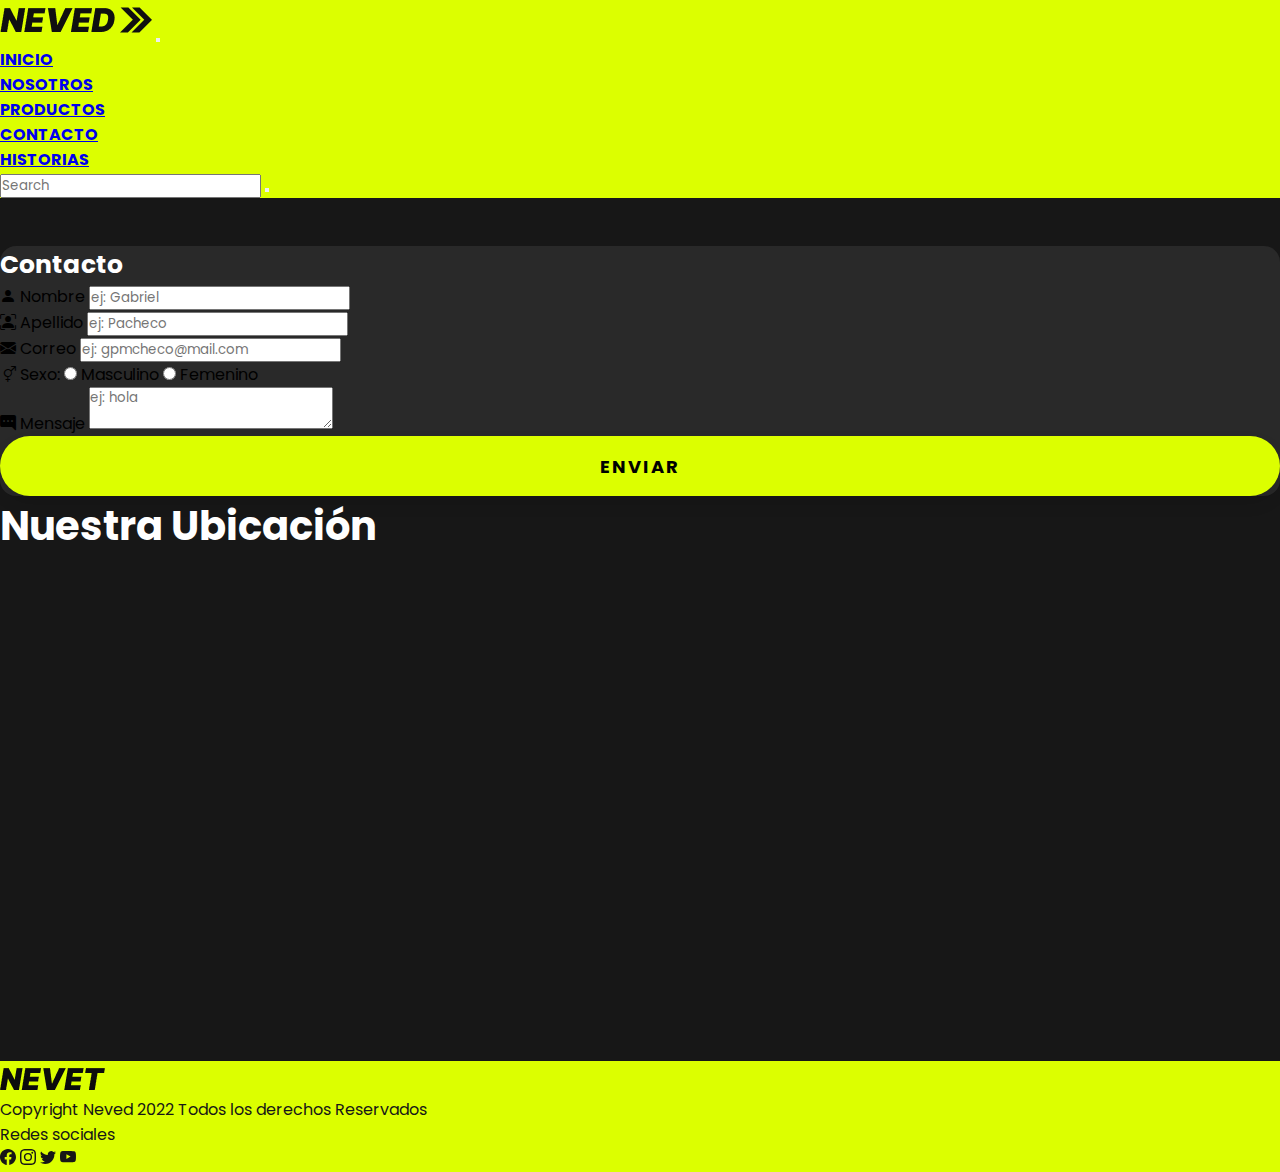
==== pages/contacto.html @ 96ddb96b "Initial commit" ====
<!DOCTYPE html>
<html lang="en">
<head>
  <meta charset="UTF-8">
  <meta http-equiv="X-UA-Compatible" content="IE=edge">
  <meta name="viewport" content="width=device-width, initial-scale=1.0">

  <!-- KEYWORDS-->
  <meta name="description" content="Contactate con Neved">
  <meta name="keywords" content="informacion, ayuda, contacto" > 
  <title>Neved - contacto</title>

  <!-- CSS BOOTSTRAP -->
  <link href="https://cdn.jsdelivr.net/npm/bootstrap@5.0.2/dist/css/bootstrap.min.css" rel="stylesheet" integrity="sha384-EVSTQN3/azprG1Anm3QDgpJLIm9Nao0Yz1ztcQTwFspd3yD65VohhpuuCOmLASjC" crossorigin="anonymous">

  <!-- BOOTSTRAP ICONS -->
  <link rel="stylesheet" href="https://cdn.jsdelivr.net/npm/bootstrap-icons@1.9.1/font/bootstrap-icons.css">

  <!-- ANIMACIONES -->
  <link href="https://unpkg.com/aos@2.3.1/dist/aos.css" rel="stylesheet">

  <!-- logo -->
  <link rel="icon" href="../img/neved-icon.png">
  
  <!-- main css -->
  <link rel="stylesheet" type="text/css" href="../css/estilos.css">
</head>
<body>

    <!------------ MENU -—------->

        <nav class="navbar navbar-expand-lg navbar-light sticky-top" id="menu">
            <div class="container-fluid">
              <img class="img-container m-3" src="../img/logo-web.png" alt="">
              <button class="navbar-toggler" type="button" data-bs-toggle="collapse" data-bs-target="#navbarSupportedContent" aria-controls="navbarSupportedContent" aria-expanded="false" aria-label="Toggle navigation">
                <span class="navbar-toggler-icon"></span>
              </button>
              <div class="collapse navbar-collapse" id="navbarSupportedContent">
                <ul class="navbar-nav me-auto mb-2 mb-lg-0">
                  <li class="nav-item mb-2 ">
                    <a class="nav-link" aria-current="page" href="../index.html"><strong>INICIO</strong></a>
                  </li>
                  <li class="nav-item mb-2">
                    <a class="nav-link" href="nosotros.html"><Strong>NOSOTROS</Strong></a>
                  </li>
                  <li class="nav-item mb-2">
                    <a class="nav-link" href="productos.html"><Strong> PRODUCTOS</Strong></a>
                  </li>
                  <li class="nav-item mb-2">
                    <a class="nav-link active" href="contacto.html"><strong> CONTACTO </strong></a>
                  </li>
                  <li class="nav-item mb-2">
                    <a class="nav-link" href="historias.html"><strong> HISTORIAS </strong></a>
                  </li>
                </ul>
                <form class="d-flex">
                  <input class="form-control me-2" type="search" placeholder="Search" aria-label="Search">
                  <button class="btn" type="submit"></button>
                </form>
              </div>
            </div>
          </nav>


<!------------ MAIN -—------->

<main class=" main-contact">

  <!------------ FORMULARIO DE CONTACTO -—------->
  <section class="container-contact d-flex justify-content-center align-items-center">
    <div class="card shadow col-xs-12 col-sm-6 col-md-6 col-lg-4   p-4"> 
        <div class="h3n-container mb-4 text-center">
            <h3 class="h3n text-center">Contacto</h3>
        </div>
        <div class="mb-1">
            <form id = "contacto" >
                <div class="first-item d-flex justify-content-between"> 
                    <div class="div-1 mb-4">
                        <label class="text-light mb-2" for="nombre"> <i class=" label bi bi-person-fill text-light"></i> Nombre</label>
                        <input type="text" class="form-control" name="nombre" id="nombre" placeholder= "ej: Gabriel" required>
                        <div class="nombre text-danger "></div>
                    </div>
                    <div >
                        <label class="text-light mb-2" for="apellido"> <i class=" label bi bi-person-bounding-box"></i> Apellido</label>
                        <input type="text" class="form-control" name="apellido" id="apellido" placeholder= "ej: Pacheco" required>
                        <div class="apellido text-danger"></div>
                    </div>
                </div>
                <div class="form-item mb-4">
                    <label class="text-light mb-2" for="correo"><i class="label bi bi-envelope-fill"></i> Correo</label>
                    <input type="email" class="form-control" name="correo" id="correo" placeholder= "ej: gpmcheco@mail.com" required>
                    <div class="correo text-danger"></div>
                    
                </div> 
                <div class="form-item mb-4 text-secondary">
                    <label class="text-light mb-2" for="sexo"><i class="label bi bi-gender-ambiguous"></i> Sexo: </label>
                    <input type="radio" class="form-check-input text-light"  name="sexo"  value="masculino" > Masculino
                    <input type="radio" class="form-check-input text-light" name="sexo"  value="femenino" > Femenino
                    <div class="sexo text-danger"></div>
                </div>  
                <div class="form-item mb-4">
                    <label class="text-light mb-2" for="mensaje"> <i class="label bi bi-chat-right-dots-fill" required></i> Mensaje</label>
                    <textarea name="mensaje" id="mensaje" class="form-control" placeholder="ej: hola"></textarea>
                    <div class="mensaje text-danger"></div>
                </div> 
                
                <div class="button-container  d-flex justify-content-center">
                  <button class="button-primary">
                    <strong>
                      ENVIAR
                    </strong>
                  </button>
                </div>
                  
            </form>
        </div>
    </div>
  </section>

  
  <!------------ MAPA DE NUESTRA UBICACION -—------->
  <h1 class="h2n m-5 d-flex justify-content-center text-center">
    Nuestra Ubicación
  </h1>

  <section class="iframe-container d-flex justify-content-center">
      <iframe class="iframe w-50 min-vw-200px" src="https://www.google.com/maps/embed?pb=!1m18!1m12!1m3!1d15605.567184659205!2d-77.03568075!3d-12.085308299999998!2m3!1f0!2f0!3f0!3m2!1i1024!2i768!4f13.1!3m3!1m2!1s0x9105c88c1907bf77%3A0x190962f6e2177564!2sLince!5e0!3m2!1ses-419!2spe!4v1666124499916!5m2!1ses-419!2spe" width="600" height="450" style="border:0;" allowfullscreen="" loading="lazy" referrerpolicy="no-referrer-when-downgrade"></iframe>
  </section>

</main>
    




    <!------------ FOOTER -—------->
        
    <footer class="main-footer">
      <div class="container-fluid">
        <div class="row p-5 text-white">
          <div class="col-xs-12 col-md-6 col-lg-4">
            <img src="../img/logo-dark.png" alt="">
          </div>
          <div class="col-xs-12 col-md-6 col-lg-4">
            <p class="p"><i class="fa fa-copyright" aria-hidden="true"></i> Copyright Neved 2022 Todos los derechos Reservados</p>
          </div>
          <div class="col-xs-12 col-md-6 col-lg-4">
            <p class="p">Redes sociales</p>
            <svg xmlns="http://www.w3.org/2000/svg" width="16" height="16" fill="currentColor" class="bi bi-facebook" viewBox="0 0 16 16">
              <path d="M16 8.049c0-4.446-3.582-8.05-8-8.05C3.58 0-.002 3.603-.002 8.05c0 4.017 2.926 7.347 6.75 7.951v-5.625h-2.03V8.05H6.75V6.275c0-2.017 1.195-3.131 3.022-3.131.876 0 1.791.157 1.791.157v1.98h-1.009c-.993 0-1.303.621-1.303 1.258v1.51h2.218l-.354 2.326H9.25V16c3.824-.604 6.75-3.934 6.75-7.951z"/>
            </svg>
            <svg xmlns="http://www.w3.org/2000/svg" width="16" height="16" fill="currentColor" class="bi bi-instagram" viewBox="0 0 16 16">
              <path d="M8 0C5.829 0 5.556.01 4.703.048 3.85.088 3.269.222 2.76.42a3.917 3.917 0 0 0-1.417.923A3.927 3.927 0 0 0 .42 2.76C.222 3.268.087 3.85.048 4.7.01 5.555 0 5.827 0 8.001c0 2.172.01 2.444.048 3.297.04.852.174 1.433.372 1.942.205.526.478.972.923 1.417.444.445.89.719 1.416.923.51.198 1.09.333 1.942.372C5.555 15.99 5.827 16 8 16s2.444-.01 3.298-.048c.851-.04 1.434-.174 1.943-.372a3.916 3.916 0 0 0 1.416-.923c.445-.445.718-.891.923-1.417.197-.509.332-1.09.372-1.942C15.99 10.445 16 10.173 16 8s-.01-2.445-.048-3.299c-.04-.851-.175-1.433-.372-1.941a3.926 3.926 0 0 0-.923-1.417A3.911 3.911 0 0 0 13.24.42c-.51-.198-1.092-.333-1.943-.372C10.443.01 10.172 0 7.998 0h.003zm-.717 1.442h.718c2.136 0 2.389.007 3.232.046.78.035 1.204.166 1.486.275.373.145.64.319.92.599.28.28.453.546.598.92.11.281.24.705.275 1.485.039.843.047 1.096.047 3.231s-.008 2.389-.047 3.232c-.035.78-.166 1.203-.275 1.485a2.47 2.47 0 0 1-.599.919c-.28.28-.546.453-.92.598-.28.11-.704.24-1.485.276-.843.038-1.096.047-3.232.047s-2.39-.009-3.233-.047c-.78-.036-1.203-.166-1.485-.276a2.478 2.478 0 0 1-.92-.598 2.48 2.48 0 0 1-.6-.92c-.109-.281-.24-.705-.275-1.485-.038-.843-.046-1.096-.046-3.233 0-2.136.008-2.388.046-3.231.036-.78.166-1.204.276-1.486.145-.373.319-.64.599-.92.28-.28.546-.453.92-.598.282-.11.705-.24 1.485-.276.738-.034 1.024-.044 2.515-.045v.002zm4.988 1.328a.96.96 0 1 0 0 1.92.96.96 0 0 0 0-1.92zm-4.27 1.122a4.109 4.109 0 1 0 0 8.217 4.109 4.109 0 0 0 0-8.217zm0 1.441a2.667 2.667 0 1 1 0 5.334 2.667 2.667 0 0 1 0-5.334z"/>
            </svg>
            <svg xmlns="http://www.w3.org/2000/svg" width="16" height="16" fill="currentColor" class="bi bi-twitter" viewBox="0 0 16 16">
              <path d="M5.026 15c6.038 0 9.341-5.003 9.341-9.334 0-.14 0-.282-.006-.422A6.685 6.685 0 0 0 16 3.542a6.658 6.658 0 0 1-1.889.518 3.301 3.301 0 0 0 1.447-1.817 6.533 6.533 0 0 1-2.087.793A3.286 3.286 0 0 0 7.875 6.03a9.325 9.325 0 0 1-6.767-3.429 3.289 3.289 0 0 0 1.018 4.382A3.323 3.323 0 0 1 .64 6.575v.045a3.288 3.288 0 0 0 2.632 3.218 3.203 3.203 0 0 1-.865.115 3.23 3.23 0 0 1-.614-.057 3.283 3.283 0 0 0 3.067 2.277A6.588 6.588 0 0 1 .78 13.58a6.32 6.32 0 0 1-.78-.045A9.344 9.344 0 0 0 5.026 15z"/>
            </svg>
            <svg xmlns="http://www.w3.org/2000/svg" width="16" height="16" fill="currentColor" class="bi bi-youtube" viewBox="0 0 16 16">
              <path d="M8.051 1.999h.089c.822.003 4.987.033 6.11.335a2.01 2.01 0 0 1 1.415 1.42c.101.38.172.883.22 1.402l.01.104.022.26.008.104c.065.914.073 1.77.074 1.957v.075c-.001.194-.01 1.108-.082 2.06l-.008.105-.009.104c-.05.572-.124 1.14-.235 1.558a2.007 2.007 0 0 1-1.415 1.42c-1.16.312-5.569.334-6.18.335h-.142c-.309 0-1.587-.006-2.927-.052l-.17-.006-.087-.004-.171-.007-.171-.007c-1.11-.049-2.167-.128-2.654-.26a2.007 2.007 0 0 1-1.415-1.419c-.111-.417-.185-.986-.235-1.558L.09 9.82l-.008-.104A31.4 31.4 0 0 1 0 7.68v-.123c.002-.215.01-.958.064-1.778l.007-.103.003-.052.008-.104.022-.26.01-.104c.048-.519.119-1.023.22-1.402a2.007 2.007 0 0 1 1.415-1.42c.487-.13 1.544-.21 2.654-.26l.17-.007.172-.006.086-.003.171-.007A99.788 99.788 0 0 1 7.858 2h.193zM6.4 5.209v4.818l4.157-2.408L6.4 5.209z"/>
            </svg>
        </div>
      </div>
    </footer>
            


<!-- JAVASCRIPT -->
    <script src="https://cdn.jsdelivr.net/npm/bootstrap@5.0.2/dist/js/bootstrap.bundle.min.js" integrity="sha384-MrcW6ZMFYlzcLA8Nl+NtUVF0sA7MsXsP1UyJoMp4YLEuNSfAP+JcXn/tWtIaxVXM" crossorigin="anonymous"></script>
    <script src="https://unpkg.com/aos@2.3.1/dist/aos.js"></script>
    <script>
      AOS.init();
    </script>

</body>
</html>
---- css/estilos.css ----
@import url("https://fonts.googleapis.com/css2?family=Poppins:wght@300;400;600;700;800;900&display=swap");
* {
  margin: 0;
  padding: 0;
  font-family: "poppins";
  box-sizing: border-box;
}

#menu {
  background-color: #DCFF00;
  width: 100vw;
  height: initial;
}

header {
  background-color: #171717;
  height: initial;
}

.button-primary {
  padding: auto;
  font-size: 18px;
  text-transform: uppercase;
  letter-spacing: 2.5px;
  font-weight: 500;
  color: #000;
  background-color: #DCFF00;
  border: none;
  border-radius: 45px;
  box-shadow: 0px 8px 15px rgba(0, 0, 0, 0.1);
  transition: all 0.3s ease 0s;
  cursor: pointer;
  outline: none;
  width: 100%;
  height: 60px;
  display: flex;
  align-items: center;
  flex-direction: row;
  justify-content: center;
}
.button-primary a {
  list-style-type: none;
  text-decoration: none;
  color: #171717;
}

button:hover {
  background-color: #c8e714;
  box-shadow: 0px 15px 20px rgba(216, 242, 21, 0.413);
  color: rgb(255, 255, 255);
  transform: translateY(-7px);
}

button:active {
  transform: translateY(-1px);
}

.button-secondary {
  background-color: rgba(255, 255, 255, 0);
  display: flex;
  flex-direction: row;
  justify-content: center;
  align-items: center;
  padding: 16px 36px;
  gap: 10px;
  width: 205px;
  height: 56px;
  border: 1px solid #FFFFFF;
  border-radius: 10px;
  color: white;
}
.button-secondary a {
  list-style-type: none;
  text-decoration: none;
  color: #ffffff;
}

.banner {
  background-image: url(../../img/banner4.png);
  height: 30vh;
  max-width: 100%;
  background-size: cover;
}
.banner .pn {
  font-weight: 300;
  color: #ffffff;
  font-size: 18px;
}
.banner .h3n {
  font-weight: 700;
  color: #ffffff;
  font-size: 25px;
}

.hero {
  width: 100vw;
  height: initial;
  padding: 2em;
}
.hero .col-xs .hero_text h1 {
  font-weight: bold;
  color: #ffffff;
  font-size: 50px;
}
.hero .col-xs .hero_text p {
  font-weight: 300;
  color: #ffffff;
  font-size: 18px;
}
.hero .column-container {
  padding: 2rem;
}
.hero .column-container .container-img {
  width: 75vw;
  max-width: 300px;
  min-width: 50px;
  margin: auto;
  background-color: chartreuse;
}
.hero .column-container .container-img .hero-img {
  width: 100%;
  background-color: #171717;
}

.main-footer {
  background-color: #DCFF00;
}
.main-footer .p {
  color: #171717;
}
.main-footer svg {
  color: #171717;
}

.aboutus-container {
  margin-top: 600px;
  background-color: #171717;
}
.aboutus-container .col-xs .text .h1d {
  font-weight: bold;
  color: #ffffff;
  font-size: 40px;
}
.aboutus-container .col-xs .text .pd {
  font-weight: 300;
  color: #ffffff;
  font-size: 18px;
}
.aboutus-container .container-img {
  margin-top: 150px;
  margin-bottom: 150px;
}

.FAQ {
  margin: 2rem;
}
.FAQ .accordion .h2 {
  font-weight: bold;
  color: #171717;
  font-size: 40px;
}

.container .h2d {
  font-weight: bold;
  color: #171717;
  font-size: 40px;
}

.section-historias {
  background-color: black;
  position: initial;
}
.section-historias .section-historias-container1 {
  display: flex;
  justify-content: center;
}
.section-historias .section-historias-container1 .historias-text {
  padding-left: 2rem;
  padding-right: 2rem;
  display: flex;
  align-items: center;
}
.section-historias .section-historias-container1 .historias-text .historias-flex {
  margin-top: 30px;
  margin-bottom: 30px;
}
.section-historias .section-historias-container1 .historias-text .pd {
  font-weight: 300;
  color: #ffffff;
  font-size: 18px;
  margin-top: 30px;
  margin-bottom: 30px;
}
.section-historias .section-historias-container1 .h1d {
  font-weight: bold;
  color: #ffffff;
  font-size: 40px;
}
.section-historias .section-historias-container2 {
  min-height: 80vh;
}
.section-historias .section-historias-container2 .container-video {
  margin-top: 40px;
  width: 100vw;
  max-width: 600px;
  min-width: 200px;
  margin-bottom: 5rem;
}
.section-historias .section-historias-container2 .container-video .video {
  width: 90%;
  border-radius: 20px;
}

.main-contact {
  background-color: #171717;
  padding-top: 3rem;
  padding-bottom: 3rem;
}
.main-contact .container-contact {
  background-color: #171717;
}
.main-contact .container-contact .card {
  background-color: rgb(41, 41, 41);
  border-radius: 1rem;
}
.main-contact .container-contact .card .h3n-container .h3n {
  font-weight: 700;
  color: #ffffff;
  font-size: 25px;
}
.main-contact .h2n {
  font-weight: bold;
  color: #ffffff;
  font-size: 40px;
}
.main-contact .iframe-container {
  border-radius: 3rem;
}
.main-contact .iframe-container .iframe {
  min-width: 300px;
  border-radius: 1rem;
}

/*# sourceMappingURL=estilos.css.map */
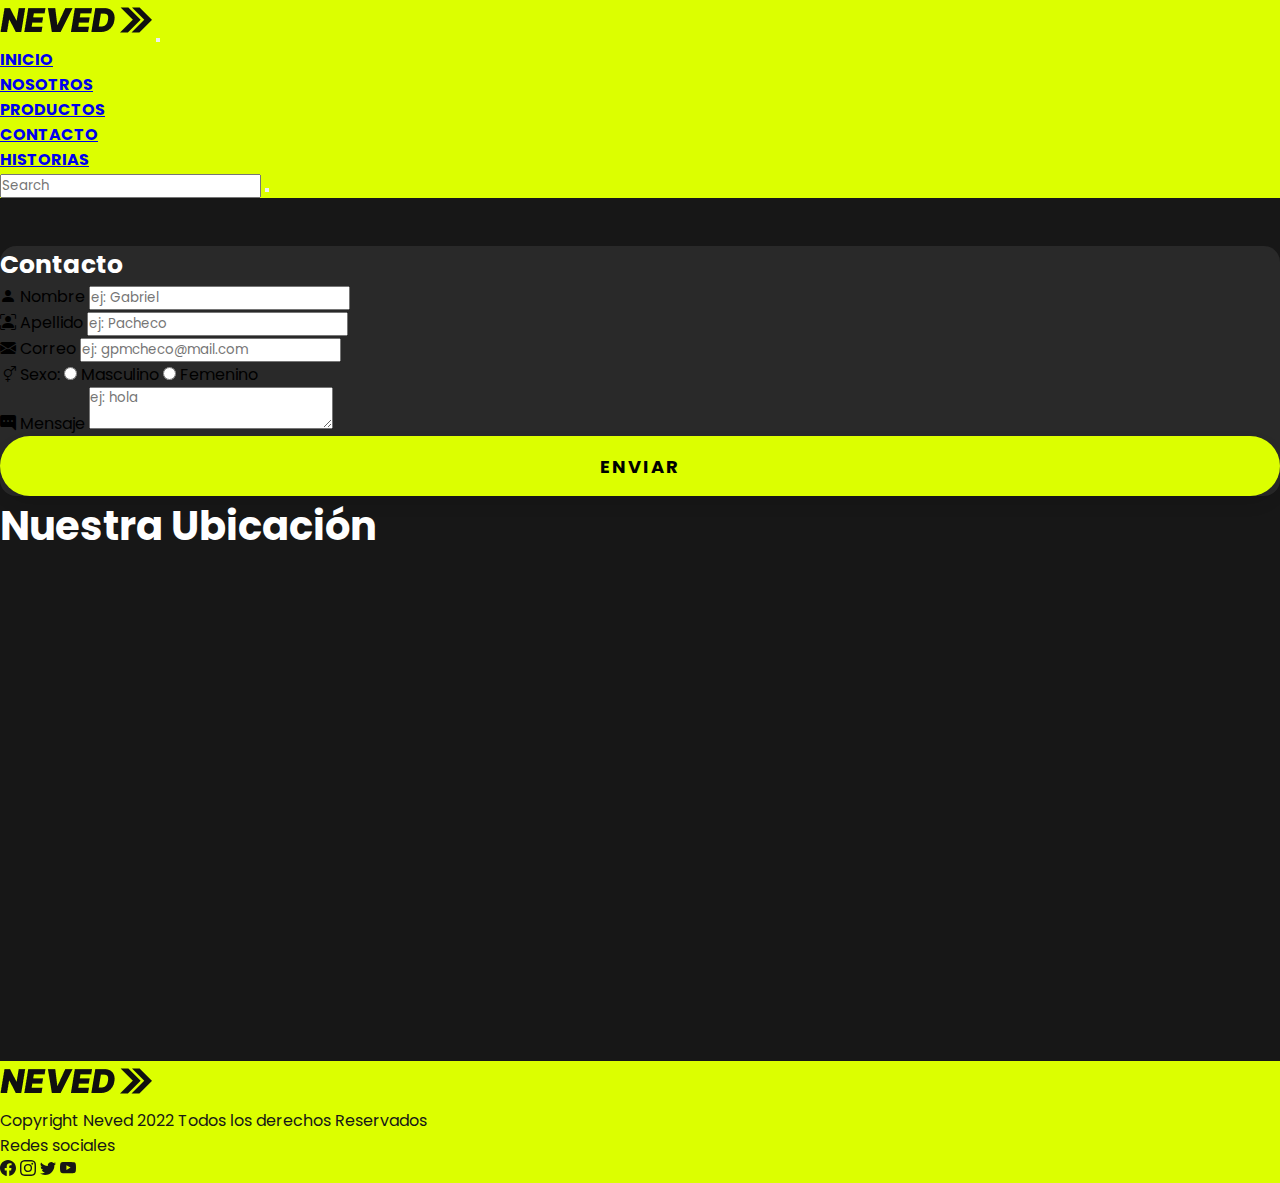
==== commit 6b38a856: "añadiendo padding al logo del footer" ====
--- a/pages/contacto.html
+++ b/pages/contacto.html
@@ -29,9 +29,9 @@
 
     <!------------ MENU -—------->
 
-        <nav class="navbar navbar-expand-lg navbar-light sticky-top" id="menu">
+        <nav class="navbar navbar-expand-lg navbar-light text-center sticky-top" id="menu">
             <div class="container-fluid">
-              <img class="img-container m-3" src="../img/logo-web.png" alt="">
+              <img class="img-container m-2" src="../img/logo-web.png" alt="">
               <button class="navbar-toggler" type="button" data-bs-toggle="collapse" data-bs-target="#navbarSupportedContent" aria-controls="navbarSupportedContent" aria-expanded="false" aria-label="Toggle navigation">
                 <span class="navbar-toggler-icon"></span>
               </button>
@@ -139,7 +139,7 @@
       <div class="container-fluid">
         <div class="row p-5 text-white">
           <div class="col-xs-12 col-md-6 col-lg-4">
-            <img src="../img/logo-dark.png" alt="">
+            <img class="p-1" src="../img/logo-web.png" alt="">
           </div>
           <div class="col-xs-12 col-md-6 col-lg-4">
             <p class="p"><i class="fa fa-copyright" aria-hidden="true"></i> Copyright Neved 2022 Todos los derechos Reservados</p>
--- a/css/estilos.css
+++ b/css/estilos.css
@@ -75,18 +75,18 @@
   color: #ffffff;
 }
 
-.banner {
-  background-image: url(../../img/banner4.png);
+.banner1 {
   height: 30vh;
   max-width: 100%;
-  background-size: cover;
-}
-.banner .pn {
-  font-weight: 300;
-  color: #ffffff;
-  font-size: 18px;
-}
-.banner .h3n {
+  background: -webkit-linear-gradient(to left, #8E54E9, #4776E6); /* Chrome 10-25, Safari 5.1-6 */
+  background: linear-gradient(to left, #8E54E9, #4776E6); /* W3C, IE 10+/ Edge, Firefox 16+, Chrome 26+, Opera 12+, Safari 7+ */
+}
+.banner1 .pn {
+  font-weight: 300;
+  color: #ffffff;
+  font-size: 18px;
+}
+.banner1 .h3n {
   font-weight: 700;
   color: #ffffff;
   font-size: 25px;
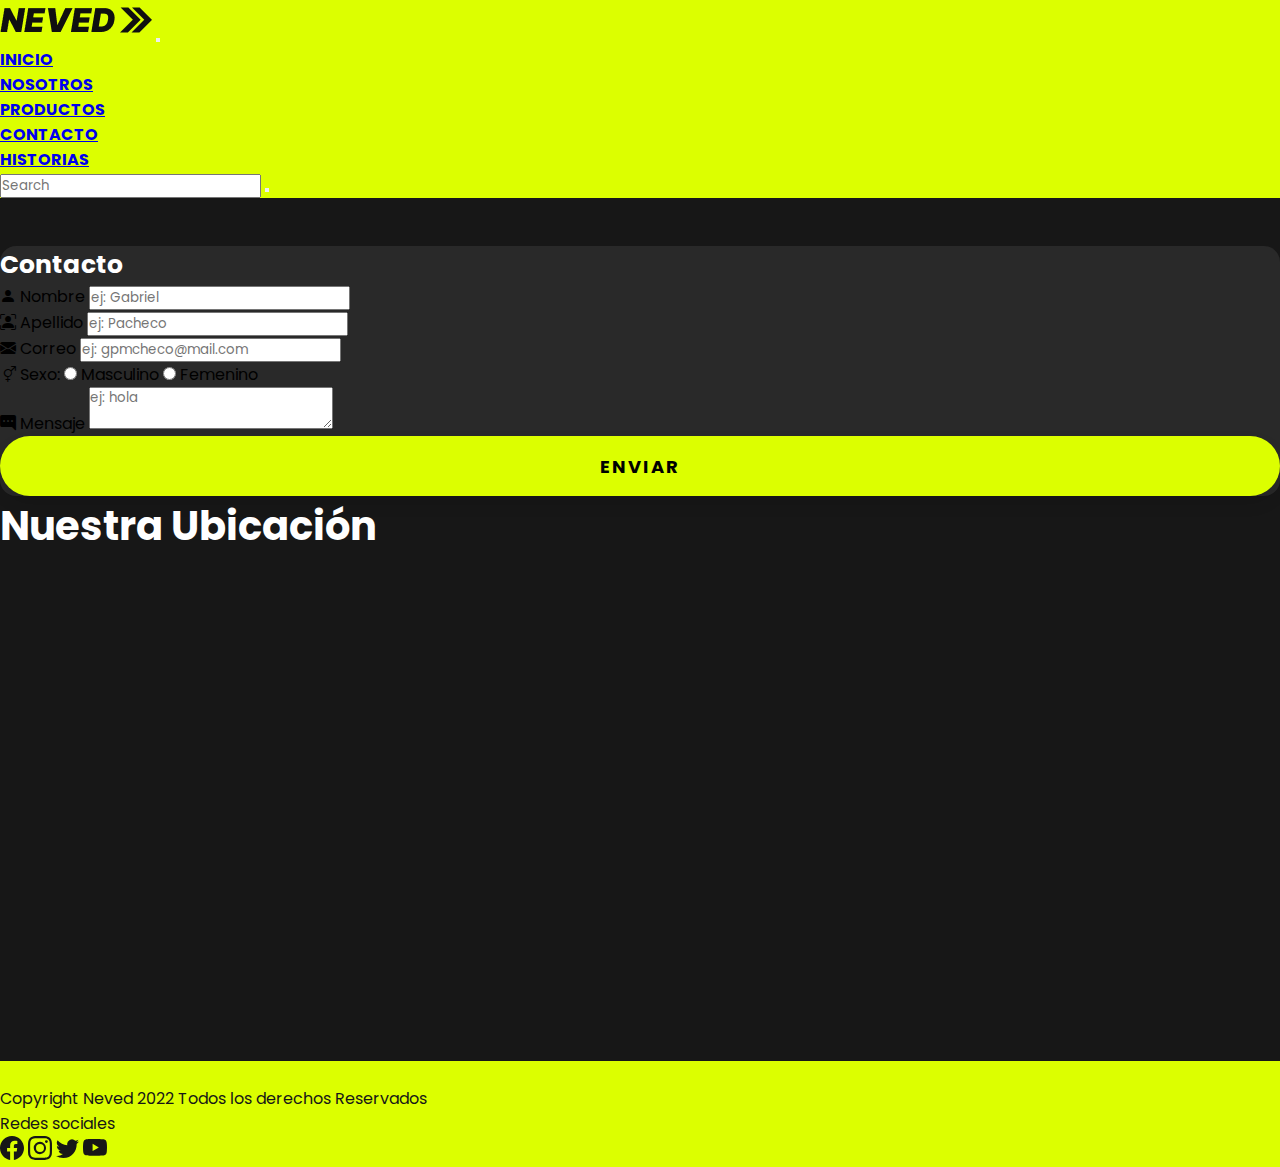
==== commit 002f09bd: "new changes abouts footer" ====
--- a/pages/contacto.html
+++ b/pages/contacto.html
@@ -138,29 +138,37 @@
     <footer class="main-footer">
       <div class="container-fluid">
         <div class="row p-5 text-white">
-          <div class="col-xs-12 col-md-6 col-lg-4">
-            <img class="p-1" src="../img/logo-web.png" alt="">
+          <div class="col-xs-12 col-md-6 col-lg-4 text-center p-2">
+            <img class="p-1 " src="./img/logo-web.png" alt="">
           </div>
-          <div class="col-xs-12 col-md-6 col-lg-4">
+          <div class="col-xs-12 col-md-6 col-lg-4 text-center p-2">
             <p class="p"><i class="fa fa-copyright" aria-hidden="true"></i> Copyright Neved 2022 Todos los derechos Reservados</p>
           </div>
-          <div class="col-xs-12 col-md-6 col-lg-4">
+          <div class="col-xs-12 col-md-6 col-lg-4 text-center p-2 ">
             <p class="p">Redes sociales</p>
-            <svg xmlns="http://www.w3.org/2000/svg" width="16" height="16" fill="currentColor" class="bi bi-facebook" viewBox="0 0 16 16">
-              <path d="M16 8.049c0-4.446-3.582-8.05-8-8.05C3.58 0-.002 3.603-.002 8.05c0 4.017 2.926 7.347 6.75 7.951v-5.625h-2.03V8.05H6.75V6.275c0-2.017 1.195-3.131 3.022-3.131.876 0 1.791.157 1.791.157v1.98h-1.009c-.993 0-1.303.621-1.303 1.258v1.51h2.218l-.354 2.326H9.25V16c3.824-.604 6.75-3.934 6.75-7.951z"/>
-            </svg>
-            <svg xmlns="http://www.w3.org/2000/svg" width="16" height="16" fill="currentColor" class="bi bi-instagram" viewBox="0 0 16 16">
-              <path d="M8 0C5.829 0 5.556.01 4.703.048 3.85.088 3.269.222 2.76.42a3.917 3.917 0 0 0-1.417.923A3.927 3.927 0 0 0 .42 2.76C.222 3.268.087 3.85.048 4.7.01 5.555 0 5.827 0 8.001c0 2.172.01 2.444.048 3.297.04.852.174 1.433.372 1.942.205.526.478.972.923 1.417.444.445.89.719 1.416.923.51.198 1.09.333 1.942.372C5.555 15.99 5.827 16 8 16s2.444-.01 3.298-.048c.851-.04 1.434-.174 1.943-.372a3.916 3.916 0 0 0 1.416-.923c.445-.445.718-.891.923-1.417.197-.509.332-1.09.372-1.942C15.99 10.445 16 10.173 16 8s-.01-2.445-.048-3.299c-.04-.851-.175-1.433-.372-1.941a3.926 3.926 0 0 0-.923-1.417A3.911 3.911 0 0 0 13.24.42c-.51-.198-1.092-.333-1.943-.372C10.443.01 10.172 0 7.998 0h.003zm-.717 1.442h.718c2.136 0 2.389.007 3.232.046.78.035 1.204.166 1.486.275.373.145.64.319.92.599.28.28.453.546.598.92.11.281.24.705.275 1.485.039.843.047 1.096.047 3.231s-.008 2.389-.047 3.232c-.035.78-.166 1.203-.275 1.485a2.47 2.47 0 0 1-.599.919c-.28.28-.546.453-.92.598-.28.11-.704.24-1.485.276-.843.038-1.096.047-3.232.047s-2.39-.009-3.233-.047c-.78-.036-1.203-.166-1.485-.276a2.478 2.478 0 0 1-.92-.598 2.48 2.48 0 0 1-.6-.92c-.109-.281-.24-.705-.275-1.485-.038-.843-.046-1.096-.046-3.233 0-2.136.008-2.388.046-3.231.036-.78.166-1.204.276-1.486.145-.373.319-.64.599-.92.28-.28.546-.453.92-.598.282-.11.705-.24 1.485-.276.738-.034 1.024-.044 2.515-.045v.002zm4.988 1.328a.96.96 0 1 0 0 1.92.96.96 0 0 0 0-1.92zm-4.27 1.122a4.109 4.109 0 1 0 0 8.217 4.109 4.109 0 0 0 0-8.217zm0 1.441a2.667 2.667 0 1 1 0 5.334 2.667 2.667 0 0 1 0-5.334z"/>
-            </svg>
-            <svg xmlns="http://www.w3.org/2000/svg" width="16" height="16" fill="currentColor" class="bi bi-twitter" viewBox="0 0 16 16">
-              <path d="M5.026 15c6.038 0 9.341-5.003 9.341-9.334 0-.14 0-.282-.006-.422A6.685 6.685 0 0 0 16 3.542a6.658 6.658 0 0 1-1.889.518 3.301 3.301 0 0 0 1.447-1.817 6.533 6.533 0 0 1-2.087.793A3.286 3.286 0 0 0 7.875 6.03a9.325 9.325 0 0 1-6.767-3.429 3.289 3.289 0 0 0 1.018 4.382A3.323 3.323 0 0 1 .64 6.575v.045a3.288 3.288 0 0 0 2.632 3.218 3.203 3.203 0 0 1-.865.115 3.23 3.23 0 0 1-.614-.057 3.283 3.283 0 0 0 3.067 2.277A6.588 6.588 0 0 1 .78 13.58a6.32 6.32 0 0 1-.78-.045A9.344 9.344 0 0 0 5.026 15z"/>
-            </svg>
-            <svg xmlns="http://www.w3.org/2000/svg" width="16" height="16" fill="currentColor" class="bi bi-youtube" viewBox="0 0 16 16">
-              <path d="M8.051 1.999h.089c.822.003 4.987.033 6.11.335a2.01 2.01 0 0 1 1.415 1.42c.101.38.172.883.22 1.402l.01.104.022.26.008.104c.065.914.073 1.77.074 1.957v.075c-.001.194-.01 1.108-.082 2.06l-.008.105-.009.104c-.05.572-.124 1.14-.235 1.558a2.007 2.007 0 0 1-1.415 1.42c-1.16.312-5.569.334-6.18.335h-.142c-.309 0-1.587-.006-2.927-.052l-.17-.006-.087-.004-.171-.007-.171-.007c-1.11-.049-2.167-.128-2.654-.26a2.007 2.007 0 0 1-1.415-1.419c-.111-.417-.185-.986-.235-1.558L.09 9.82l-.008-.104A31.4 31.4 0 0 1 0 7.68v-.123c.002-.215.01-.958.064-1.778l.007-.103.003-.052.008-.104.022-.26.01-.104c.048-.519.119-1.023.22-1.402a2.007 2.007 0 0 1 1.415-1.42c.487-.13 1.544-.21 2.654-.26l.17-.007.172-.006.086-.003.171-.007A99.788 99.788 0 0 1 7.858 2h.193zM6.4 5.209v4.818l4.157-2.408L6.4 5.209z"/>
-            </svg>
+            <a href="https://www.facebook.com">
+              <svg xmlns="http://www.w3.org/2000/svg" width="24" height="24" fill="currentColor" class="bi bi-facebook" viewBox="0 0 16 16">
+                <path d="M16 8.049c0-4.446-3.582-8.05-8-8.05C3.58 0-.002 3.603-.002 8.05c0 4.017 2.926 7.347 6.75 7.951v-5.625h-2.03V8.05H6.75V6.275c0-2.017 1.195-3.131 3.022-3.131.876 0 1.791.157 1.791.157v1.98h-1.009c-.993 0-1.303.621-1.303 1.258v1.51h2.218l-.354 2.326H9.25V16c3.824-.604 6.75-3.934 6.75-7.951z"/>
+              </svg>
+            </a>
+            <a href="https://www.instagram.com/">
+              <svg xmlns="http://www.w3.org/2000/svg" width="24" height="24" fill="currentColor" class="bi bi-instagram" viewBox="0 0 16 16">
+                <path d="M8 0C5.829 0 5.556.01 4.703.048 3.85.088 3.269.222 2.76.42a3.917 3.917 0 0 0-1.417.923A3.927 3.927 0 0 0 .42 2.76C.222 3.268.087 3.85.048 4.7.01 5.555 0 5.827 0 8.001c0 2.172.01 2.444.048 3.297.04.852.174 1.433.372 1.942.205.526.478.972.923 1.417.444.445.89.719 1.416.923.51.198 1.09.333 1.942.372C5.555 15.99 5.827 16 8 16s2.444-.01 3.298-.048c.851-.04 1.434-.174 1.943-.372a3.916 3.916 0 0 0 1.416-.923c.445-.445.718-.891.923-1.417.197-.509.332-1.09.372-1.942C15.99 10.445 16 10.173 16 8s-.01-2.445-.048-3.299c-.04-.851-.175-1.433-.372-1.941a3.926 3.926 0 0 0-.923-1.417A3.911 3.911 0 0 0 13.24.42c-.51-.198-1.092-.333-1.943-.372C10.443.01 10.172 0 7.998 0h.003zm-.717 1.442h.718c2.136 0 2.389.007 3.232.046.78.035 1.204.166 1.486.275.373.145.64.319.92.599.28.28.453.546.598.92.11.281.24.705.275 1.485.039.843.047 1.096.047 3.231s-.008 2.389-.047 3.232c-.035.78-.166 1.203-.275 1.485a2.47 2.47 0 0 1-.599.919c-.28.28-.546.453-.92.598-.28.11-.704.24-1.485.276-.843.038-1.096.047-3.232.047s-2.39-.009-3.233-.047c-.78-.036-1.203-.166-1.485-.276a2.478 2.478 0 0 1-.92-.598 2.48 2.48 0 0 1-.6-.92c-.109-.281-.24-.705-.275-1.485-.038-.843-.046-1.096-.046-3.233 0-2.136.008-2.388.046-3.231.036-.78.166-1.204.276-1.486.145-.373.319-.64.599-.92.28-.28.546-.453.92-.598.282-.11.705-.24 1.485-.276.738-.034 1.024-.044 2.515-.045v.002zm4.988 1.328a.96.96 0 1 0 0 1.92.96.96 0 0 0 0-1.92zm-4.27 1.122a4.109 4.109 0 1 0 0 8.217 4.109 4.109 0 0 0 0-8.217zm0 1.441a2.667 2.667 0 1 1 0 5.334 2.667 2.667 0 0 1 0-5.334z"/>
+              </svg>
+            </a>
+            <a href="https://twitter.com/">
+              <svg xmlns="http://www.w3.org/2000/svg" width="23" height="24" fill="currentColor" class="bi bi-twitter" viewBox="0 0 16 16">
+                <path d="M5.026 15c6.038 0 9.341-5.003 9.341-9.334 0-.14 0-.282-.006-.422A6.685 6.685 0 0 0 16 3.542a6.658 6.658 0 0 1-1.889.518 3.301 3.301 0 0 0 1.447-1.817 6.533 6.533 0 0 1-2.087.793A3.286 3.286 0 0 0 7.875 6.03a9.325 9.325 0 0 1-6.767-3.429 3.289 3.289 0 0 0 1.018 4.382A3.323 3.323 0 0 1 .64 6.575v.045a3.288 3.288 0 0 0 2.632 3.218 3.203 3.203 0 0 1-.865.115 3.23 3.23 0 0 1-.614-.057 3.283 3.283 0 0 0 3.067 2.277A6.588 6.588 0 0 1 .78 13.58a6.32 6.32 0 0 1-.78-.045A9.344 9.344 0 0 0 5.026 15z"/>
+              </svg>
+            </a>
+            <a href="https://www.youtube.com/">
+              <svg xmlns="http://www.w3.org/2000/svg" width="24" height="24" fill="currentColor" class="bi bi-youtube" viewBox="0 0 16 16">
+                <path d="M8.051 1.999h.089c.822.003 4.987.033 6.11.335a2.01 2.01 0 0 1 1.415 1.42c.101.38.172.883.22 1.402l.01.104.022.26.008.104c.065.914.073 1.77.074 1.957v.075c-.001.194-.01 1.108-.082 2.06l-.008.105-.009.104c-.05.572-.124 1.14-.235 1.558a2.007 2.007 0 0 1-1.415 1.42c-1.16.312-5.569.334-6.18.335h-.142c-.309 0-1.587-.006-2.927-.052l-.17-.006-.087-.004-.171-.007-.171-.007c-1.11-.049-2.167-.128-2.654-.26a2.007 2.007 0 0 1-1.415-1.419c-.111-.417-.185-.986-.235-1.558L.09 9.82l-.008-.104A31.4 31.4 0 0 1 0 7.68v-.123c.002-.215.01-.958.064-1.778l.007-.103.003-.052.008-.104.022-.26.01-.104c.048-.519.119-1.023.22-1.402a2.007 2.007 0 0 1 1.415-1.42c.487-.13 1.544-.21 2.654-.26l.17-.007.172-.006.086-.003.171-.007A99.788 99.788 0 0 1 7.858 2h.193zM6.4 5.209v4.818l4.157-2.408L6.4 5.209z"/>
+              </svg>
+            </a>
         </div>
       </div>
-    </footer>
+  </footer>
             
 
 
--- a/css/estilos.css
+++ b/css/estilos.css
@@ -37,6 +37,7 @@
   align-items: center;
   flex-direction: row;
   justify-content: center;
+  text-decoration: none;
 }
 .button-primary a {
   list-style-type: none;
@@ -91,6 +92,10 @@
   color: #ffffff;
   font-size: 25px;
 }
+.banner1 a {
+  list-style-type: none;
+  text-decoration: none;
+}
 
 .hero {
   width: 100vw;
@@ -106,6 +111,10 @@
   font-weight: 300;
   color: #ffffff;
   font-size: 18px;
+}
+.hero .col-xs a {
+  list-style-type: none;
+  text-decoration: none;
 }
 .hero .column-container {
   padding: 2rem;
@@ -128,7 +137,10 @@
 .main-footer .p {
   color: #171717;
 }
-.main-footer svg {
+.main-footer a {
+  text-decoration: none;
+}
+.main-footer a svg {
   color: #171717;
 }
 
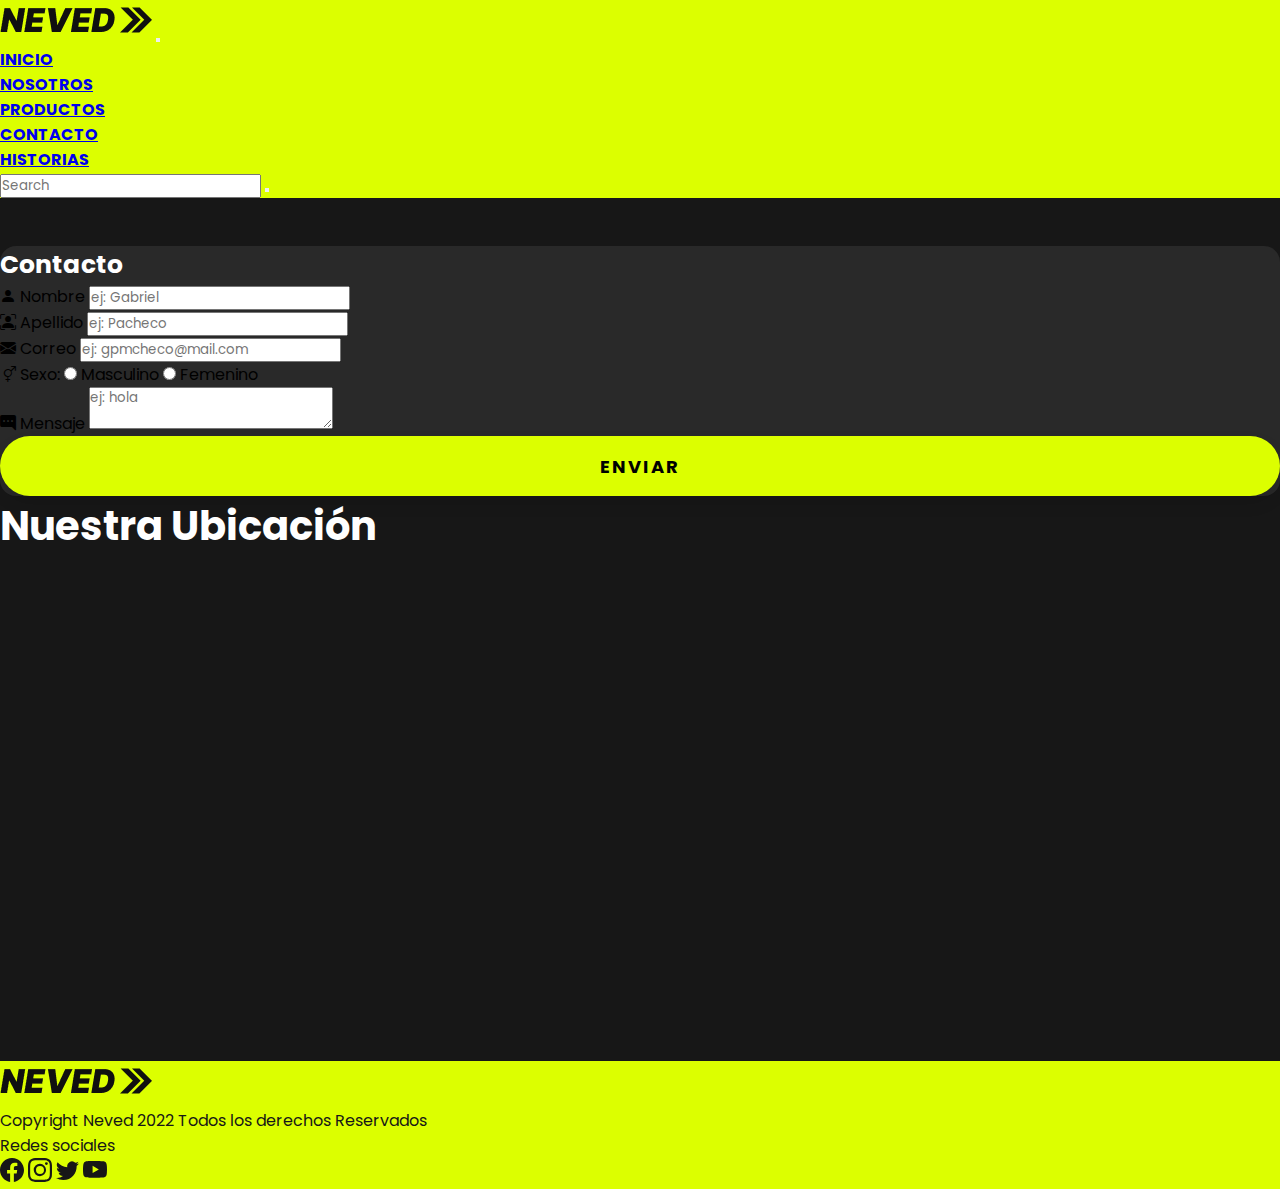
==== commit b00c86cf: "new changes tofooter" ====
--- a/pages/contacto.html
+++ b/pages/contacto.html
@@ -139,7 +139,7 @@
       <div class="container-fluid">
         <div class="row p-5 text-white">
           <div class="col-xs-12 col-md-6 col-lg-4 text-center p-2">
-            <img class="p-1 " src="./img/logo-web.png" alt="">
+            <img class="p-1 " src="../img/logo-web.png" alt="">
           </div>
           <div class="col-xs-12 col-md-6 col-lg-4 text-center p-2">
             <p class="p"><i class="fa fa-copyright" aria-hidden="true"></i> Copyright Neved 2022 Todos los derechos Reservados</p>
--- a/css/estilos.css
+++ b/css/estilos.css
@@ -79,8 +79,8 @@
 .banner1 {
   height: 30vh;
   max-width: 100%;
-  background: -webkit-linear-gradient(to left, #8E54E9, #4776E6); /* Chrome 10-25, Safari 5.1-6 */
-  background: linear-gradient(to left, #8E54E9, #4776E6); /* W3C, IE 10+/ Edge, Firefox 16+, Chrome 26+, Opera 12+, Safari 7+ */
+  background: -webkit-linear-gradient(to left, #5732e8, #47c9e6); /* Chrome 10-25, Safari 5.1-6 */
+  background: linear-gradient(to left, #5732e8, #47c9e6); /* W3C, IE 10+/ Edge, Firefox 16+, Chrome 26+, Opera 12+, Safari 7+ */
 }
 .banner1 .pn {
   font-weight: 300;
